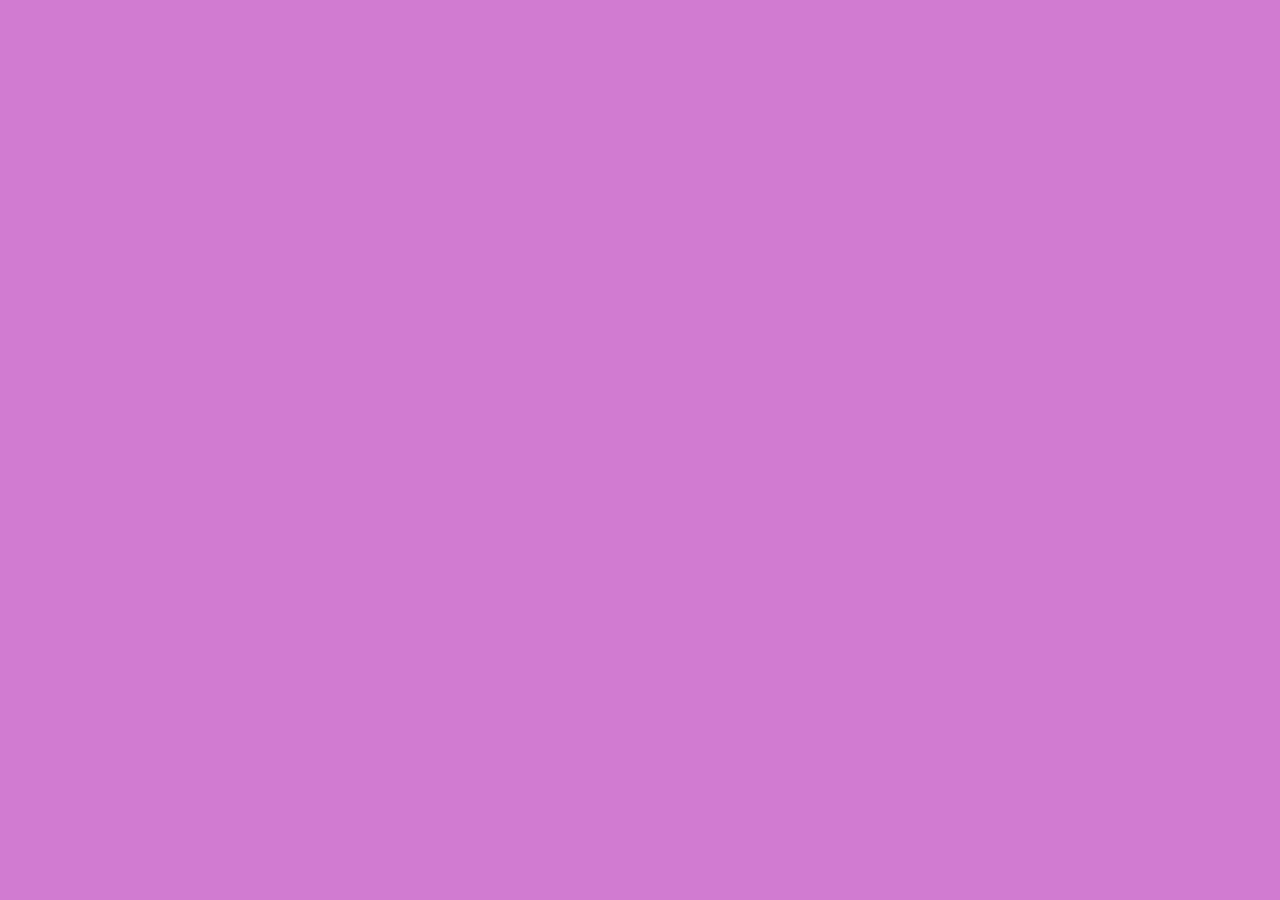
==== work1.html @ 5262cb76 "Add files via upload" ====
<!DOCTYPE html>
<html>

<head>
    <meta name="viewport" content="width=device-width, initial-scale=1">
    <link href="https://cdn.jsdelivr.net/npm/bootstrap@5.1.3/dist/css/bootstrap.min.css" rel="stylesheet"
        integrity="sha384-1BmE4kWBq78iYhFldvKuhfTAU6auU8tT94WrHftjDbrCEXSU1oBoqyl2QvZ6jIW3" crossorigin="anonymous">
    <script src="https://unpkg.com/react@18/umd/react.development.js" crossorigin></script>
    <script src="https://unpkg.com/react-dom@18/umd/react-dom.development.js" crossorigin></script>
    <script src="https://unpkg.com/@babel/standalone/babel.min.js"></script>
</head>
<style>
    @keyframes fade-in {
        from {
            opacity: 0;
            top: 200px;
        }

        to {
            opacity: 1;
            top: 0px;
        }
    }

    @keyframes flip-in {
        from {
            width: 0px;
        }

        to {
            width: 75px;
        }
    }

    .card-body div {
        animation: 2s fade-in;
        position: relative;
    }

    div.pic img {
        width: 75px;
        height: 75px;
        animation: 0.5s flip-in;
    }

    div.pic {
        height: 100px;
    }

    body {
        background-color: rgb(209, 123, 209);
    }

    .card {
        background-color: rgb(215, 163, 215);
    }

    .card-header {
        background-color: purple;
    }

    .card-footer {
        background-color: purple;
    }
</style>

<body>

    <div class="container">
        <div id="app"></div>
    </div>

    <script type="text/babel">
        class Game extends React.Component {
            title = "Work4: เกมจับคู่ภาพด้วย ReactJS"
            footer =
                <div>
                    <strong> </strong><br />
                    <a href="https://www.kku.ac.th">Khon Kaen University</a>
                </div>;
            cards_opened = [];
            cards_count = 0;

            constructor() {
                super();
                this.state = {
                    page: 0

                }
            }
            render() {
                var p;
                if (this.state.page == 0) p = <Page0 game={this} />;
                if (this.state.page == 1) p = <Page1 game={this} cards={this.state.cards} />;
                if (this.state.page == 2) p = <Page2 game={this} />;

                return <div className="card">
                    <div className="card-header">{this.title}</div>
                    <div className="card-body text-center">{p}

                    </div>
                    <div className="card-footer">{this.footer}</div>
                </div>;
            }

            start() {
                this.setState({ page: 1 });
                var cards = [];
                this.cards_count = 36;
                this.cards_opened = [];
                for (var i = 1; i <= 18; i++) {
                    cards.push(<Card t={i} game={this} />);
                    cards.push(<Card t={i} game={this} />);
                }
                for (var i = 0; i < 100; i++) {
                    var a = Math.round(Math.random() * 35);
                    var b = Math.round(Math.random() * 35);
                    var t = cards[a];
                    cards[a] = cards[b];
                    cards[b] = t;
                }
                this.setState({ cards: cards });
            }

            goback() {
                this.setState({ page: 0 });
            }

            checkcard() {
                var a = this.cards_opened[0];
                var b = this.cards_opened[1];
                this.cards_opened = [];
                if (a.props.t == b.props.t) {
                    a.setState({ s: 2 });
                    b.setState({ s: 2 });
                    this.cards_count -= 2;
                } else {
                    a.setState({ s: 0 });
                    b.setState({ s: 0 });
                }
                if (this.cards_count == 0) {
                    this.setState({ page: 2 });
                }
            }
        };

        function Page0(props) {
            return <div>
                <button className="btn btn-primary" onClick={() => props.game.start()}>เริ่มเล่น</button>
                &nbsp;
                <a href="index.html" className="btn btn-danger">กลับหน้าหลัก</a>
            </div>;
        }

        function Page1(props) {
            return <div>
                <div className="row" >
                    {props.cards}
                </div>
                <button className="btn btn-danger" onClick={() => props.game.goback()}>เลิกเล่น</button>
            </div>;
        }
        function Page2(props) {
            return <div>
                <h1>แสดงความยินดีคุณชนะแล้ว</h1>
                <button className="btn btn-success" onClick={() => props.game.goback()}>ตกลง</button>
            </div>;
        }
        class Card extends React.Component {
            constructor() {
                super();
                this.state = { s: 0 };
            }
            render() {
                var m = <div></div>;
                if (this.state.s == 0)
                    m = <img src={"work1/0.png"} onClick={() => this.imgclick()} width="80" height="80"></img>;
                else if (this.state.s == 1)
                    m = <img src={"work1/" + this.props.t + ".png"} width="80" height="80"></img>;

                return <div className="col-2">{m}</div>;
            }
            imgclick() {
                var g = this.props.game
                if (g.cards_opened.length < 2) {
                    this.setState({ s: 1 });
                    g.cards_opened.push(this);
                    if (g.cards_opened.length == 2) {
                        setTimeout(() => g.checkcard(), 1000);
                    }
                }

            }
        }
        ReactDOM.render(<Game />, document.getElementById('app'))
    </script>

    <script src="https://cdn.jsdelivr.net/npm/bootstrap@5.1.3/dist/js/bootstrap.bundle.min.js"
        integrity="sha384-ka7Sk0Gln4gmtz2MlQnikT1wXgYsOg+OMhuP+IlRH9sENBO0LRn5q+8nbTov4+1p"
        crossorigin="anonymous"></script>
</body>

</html>
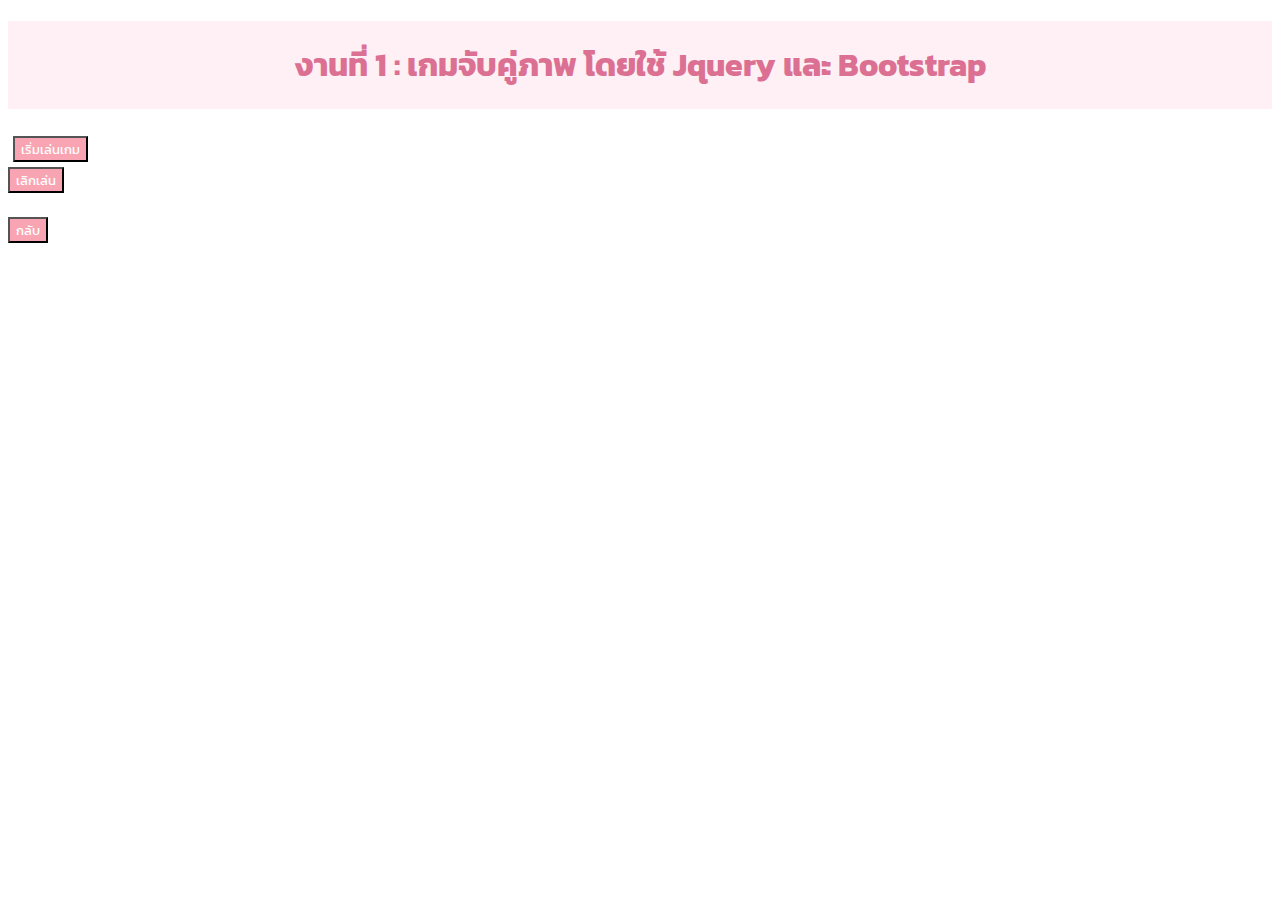
==== commit 70e31e6a: "Add files via upload" ====
--- a/work1.html
+++ b/work1.html
@@ -1,203 +1,159 @@
 <!DOCTYPE html>
-<html>
+<html lang="en">
 
 <head>
-    <meta name="viewport" content="width=device-width, initial-scale=1">
+    <meta charset="UTF-8">
+    <meta name="viewport" content="width=device-width, initial-scale=1.0">
+    <title>Work1: Jquery+Bootstrap Matching game</title>
     <link href="https://cdn.jsdelivr.net/npm/bootstrap@5.1.3/dist/css/bootstrap.min.css" rel="stylesheet"
         integrity="sha384-1BmE4kWBq78iYhFldvKuhfTAU6auU8tT94WrHftjDbrCEXSU1oBoqyl2QvZ6jIW3" crossorigin="anonymous">
-    <script src="https://unpkg.com/react@18/umd/react.development.js" crossorigin></script>
-    <script src="https://unpkg.com/react-dom@18/umd/react-dom.development.js" crossorigin></script>
-    <script src="https://unpkg.com/@babel/standalone/babel.min.js"></script>
-</head>
-<style>
-    @keyframes fade-in {
-        from {
-            opacity: 0;
-            top: 200px;
+    <script src="https://ajax.googleapis.com/ajax/libs/jquery/3.5.1/jquery.min.js"></script>
+    <style>
+        @import url('https://fonts.googleapis.com/css2?family=Anuphan&family=Athiti&family=Chakra+Petch:ital,wght@1,300&family=Fahkwang:wght@300&family=Kanit:wght@300;400&family=Noto+Sans+Thai:wght@300&family=Pixelify+Sans&family=Poppins:wght@300&display=swap');
+        *{
+            font-family: 'Kanit', sans-serif;
+           
+        }
+        .p-5 {
+            padding: 5px;
         }
 
-        to {
-            opacity: 1;
-            top: 0px;
-        }
-    }
-
-    @keyframes flip-in {
-        from {
-            width: 0px;
+        #view2 .col {
+            padding: 2px;
         }
 
-        to {
-            width: 75px;
+        #view2 .col img {
+            width: 100%;
+            border-radius: 20px;
+           padding: 5px;
         }
-    }
+       #view2 .col img:hover{
+        box-shadow: 0px 0px 10px palevioletred;
+       }
+       h1.hearder{
+        text-align: center;
+        color: palevioletred;
+        background-color: lavenderblush;
+        padding: 20px;
 
-    .card-body div {
-        animation: 2s fade-in;
-        position: relative;
-    }
-
-    div.pic img {
-        width: 75px;
-        height: 75px;
-        animation: 0.5s flip-in;
-    }
-
-    div.pic {
-        height: 100px;
-    }
-
-    body {
-        background-color: rgb(209, 123, 209);
-    }
-
-    .card {
-        background-color: rgb(215, 163, 215);
-    }
-
-    .card-header {
-        background-color: purple;
-    }
-
-    .card-footer {
-        background-color: purple;
-    }
-</style>
+       }
+       button.btn{
+        background-color: rgb(249, 164, 178);
+        color: white;
+       }
+    </style>
+</head>
 
 <body>
+    <h1 class="hearder">งานที่ 1 : เกมจับคู่ภาพ โดยใช้ Jquery และ Bootstrap</h1>
+    <div id="view1" class="text-center p-5">
+        <button type="button" class="btn" id="playBtn" >เริ่มเล่นเกม</button>
+    </div>
+    <div id="view2" class="container p-5">
+        <div class="row">
+            <div class="col"><img src="work1/0.jpg" id="img1"></div>
+            <div class="col"><img src="work1/1.jpg" id="img2"></div>
+            <div class="col"><img src="work1/2.jpg" id="img3"></div>
+            <div class="col"><img src="work1/3.jpg" id="img4"></div>
+            <div class="col"><img src="work1/4.jpg" id="img5"></div>
+            <div class="col"><img src="work1/5.jpg" id="img6"></div>
+        </div>
+        <div class="row">
+            <div class="col"><img src="work1/6.jpg" id="img7"></div>
+            <div class="col"><img src="work1/7.jpg" id="img8"></div>
+            <div class="col"><img src="work1/8.jpg" id="img9"></div>
+            <div class="col"><img src="work1/9.jpg" id="img10"></div>
+            <div class="col"><img src="work1/10.jpg" id="img11"></div>
+            <div class="col"><img src="work1/11.jpg" id="img12"></div>
+        </div>
+        <div class="row">
+            <div class="col"><img src="work1/12.jpg" id="img13"></div>
+            <div class="col"><img src="work1/13.jpg" id="img14"></div>
+            <div class="col"><img src="work1/14.jpg" id="img15"></div>
+            <div class="col"><img src="work1/15.jpg" id="img16"></div>
+            <div class="col"><img src="work1/16.jpg" id="img17"></div>
+            <div class="col"><img src="work1/17.jpg" id="img18"></div>
+        </div>
+    </div>
+    <div class="text-center">
+        <button type="button" id="stopBtn" class="btn">เลิกเล่น</button>
+    </div>
+    <br>
+    <div class="text-center">
+       <a href="./index.html"><button type="button" id="stopBtn" class="btn ">กลับ</button></a> 
+    </div>
+    <script>
+        var open_count = 0;
+        var open_card1 = 0;
+        var open_card2 = 0;
+        var all_card = 36;
+        $(function () {
+            $("#view2").hide();
+            $("#playBtn").click(startGame);
+            $("#stopBtn").click(stopGame);
+            $("#view2 img").click(imgClick);
+        });
 
-    <div class="container">
-        <div id="app"></div>
-    </div>
+        function imgClick() {
+            if ($(this).attr("state") != 0) return;
+            if (open_count >= 2) return;
 
-    <script type="text/babel">
-        class Game extends React.Component {
-            title = "Work4: เกมจับคู่ภาพด้วย ReactJS"
-            footer =
-                <div>
-                    <strong> </strong><br />
-                    <a href="https://www.kku.ac.th">Khon Kaen University</a>
-                </div>;
-            cards_opened = [];
-            cards_count = 0;
+            open_count++;
+            var s = $(this).attr("srcx");
+            if (open_count == 1) open_card1 = s;
+            if (open_count == 2) open_card2 = s;
 
-            constructor() {
-                super();
-                this.state = {
-                    page: 0
-
-                }
+            $(this).hide().attr("src", s).slideDown(500);
+            $(this).attr("state", 1);
+            if (open_count == 2) {
+                setTimeout(() => {
+                    if (open_card1 == open_card2) {
+                        all_card -= 2;
+                        $("[state=1]").hide().attr("state", 2);
+                    } else {
+                        $("[state=1]").attr("state", 0).attr("src", "work1/0.jpg")
+                    }
+                    open_count = 0;
+                    open_card2 = "";
+                    open_card1 = "";
+                }, 2000)
             }
-            render() {
-                var p;
-                if (this.state.page == 0) p = <Page0 game={this} />;
-                if (this.state.page == 1) p = <Page1 game={this} cards={this.state.cards} />;
-                if (this.state.page == 2) p = <Page2 game={this} />;
-
-                return <div className="card">
-                    <div className="card-header">{this.title}</div>
-                    <div className="card-body text-center">{p}
-
-                    </div>
-                    <div className="card-footer">{this.footer}</div>
-                </div>;
-            }
-
-            start() {
-                this.setState({ page: 1 });
-                var cards = [];
-                this.cards_count = 36;
-                this.cards_opened = [];
-                for (var i = 1; i <= 18; i++) {
-                    cards.push(<Card t={i} game={this} />);
-                    cards.push(<Card t={i} game={this} />);
-                }
-                for (var i = 0; i < 100; i++) {
-                    var a = Math.round(Math.random() * 35);
-                    var b = Math.round(Math.random() * 35);
-                    var t = cards[a];
-                    cards[a] = cards[b];
-                    cards[b] = t;
-                }
-                this.setState({ cards: cards });
-            }
-
-            goback() {
-                this.setState({ page: 0 });
-            }
-
-            checkcard() {
-                var a = this.cards_opened[0];
-                var b = this.cards_opened[1];
-                this.cards_opened = [];
-                if (a.props.t == b.props.t) {
-                    a.setState({ s: 2 });
-                    b.setState({ s: 2 });
-                    this.cards_count -= 2;
-                } else {
-                    a.setState({ s: 0 });
-                    b.setState({ s: 0 });
-                }
-                if (this.cards_count == 0) {
-                    this.setState({ page: 2 });
-                }
-            }
-        };
-
-        function Page0(props) {
-            return <div>
-                <button className="btn btn-primary" onClick={() => props.game.start()}>เริ่มเล่น</button>
-                &nbsp;
-                <a href="index.html" className="btn btn-danger">กลับหน้าหลัก</a>
-            </div>;
         }
 
-        function Page1(props) {
-            return <div>
-                <div className="row" >
-                    {props.cards}
-                </div>
-                <button className="btn btn-danger" onClick={() => props.game.goback()}>เลิกเล่น</button>
-            </div>;
+        function startGame() {
+            shuffle();
+            open_count = 0;
+            all_card = 36;
+            $("#view2").show();
+            $("#view1").hide();
         }
-        function Page2(props) {
-            return <div>
-                <h1>แสดงความยินดีคุณชนะแล้ว</h1>
-                <button className="btn btn-success" onClick={() => props.game.goback()}>ตกลง</button>
-            </div>;
+
+        function stopGame() {
+            $("#view2").hide();
+            $("#view1").show();
         }
-        class Card extends React.Component {
-            constructor() {
-                super();
-                this.state = { s: 0 };
+
+        function shuffle() {
+            var list = [];
+            list[0] = 0;
+            for (var i = 1; i <= 18; i++) {
+                list.push(i);
+                list.push(i);
             }
-            render() {
-                var m = <div></div>;
-                if (this.state.s == 0)
-                    m = <img src={"work1/0.png"} onClick={() => this.imgclick()} width="80" height="80"></img>;
-                else if (this.state.s == 1)
-                    m = <img src={"work1/" + this.props.t + ".png"} width="80" height="80"></img>;
-
-                return <div className="col-2">{m}</div>;
+            for (var i = 1; i < 100; i++) {
+                var a = 1 + Math.round(Math.random() * 35);
+                var b = 1 + Math.round(Math.random() * 35);
+                var t = list[a];
+                list[a] = list[b];
+                list[b] = t;
             }
-            imgclick() {
-                var g = this.props.game
-                if (g.cards_opened.length < 2) {
-                    this.setState({ s: 1 });
-                    g.cards_opened.push(this);
-                    if (g.cards_opened.length == 2) {
-                        setTimeout(() => g.checkcard(), 1000);
-                    }
-                }
-
+            $("#view2 img").attr("src", "work1/0.jpg")
+                .attr("state", 0);
+            for (var i = 1; i <= 36; i++) {
+                $("#img" + i).attr("srcx", "work1/" + list[i] + ".jpg");
             }
         }
-        ReactDOM.render(<Game />, document.getElementById('app'))
     </script>
-
-    <script src="https://cdn.jsdelivr.net/npm/bootstrap@5.1.3/dist/js/bootstrap.bundle.min.js"
-        integrity="sha384-ka7Sk0Gln4gmtz2MlQnikT1wXgYsOg+OMhuP+IlRH9sENBO0LRn5q+8nbTov4+1p"
-        crossorigin="anonymous"></script>
 </body>
 
 </html>